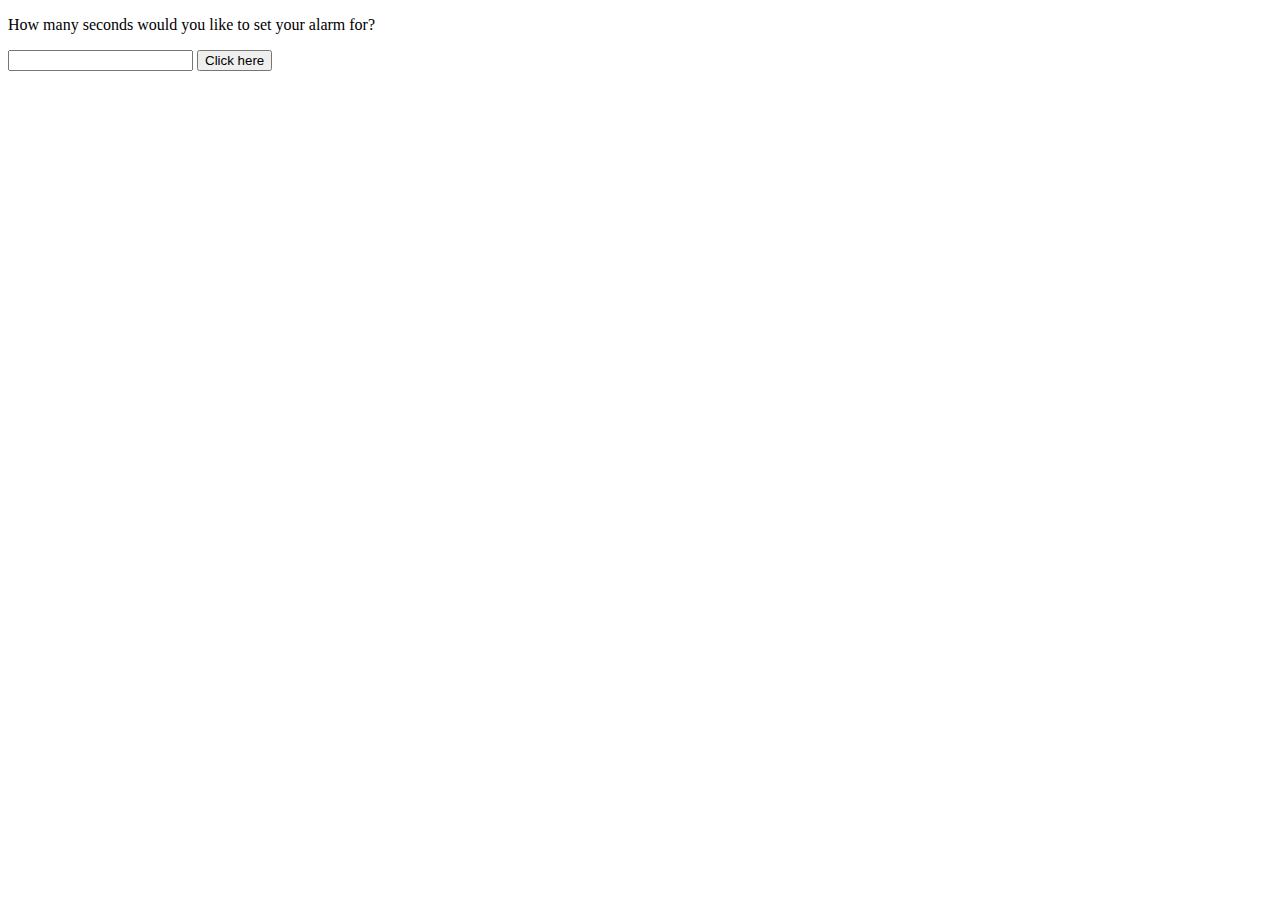
==== Basic JavaScript Projects/Project9_countdown_slideshow/index.html @ 2bf89f84 "update" ====
<!DOCTYPE html>
<html lang="en">
    <head>
        <meta charset="utf-8">
        <title>Countdown Timer</title>
    </head>

    <body>
        
        <p>How many seconds would you like to set your alarm for?</p>
        <input id="seconds" value=""/>
        <button onclick="countdown()">Click here</button>
        <p id="timer"></p>
        <script src="JS/main.js"></script>
        
    </body>
</html>
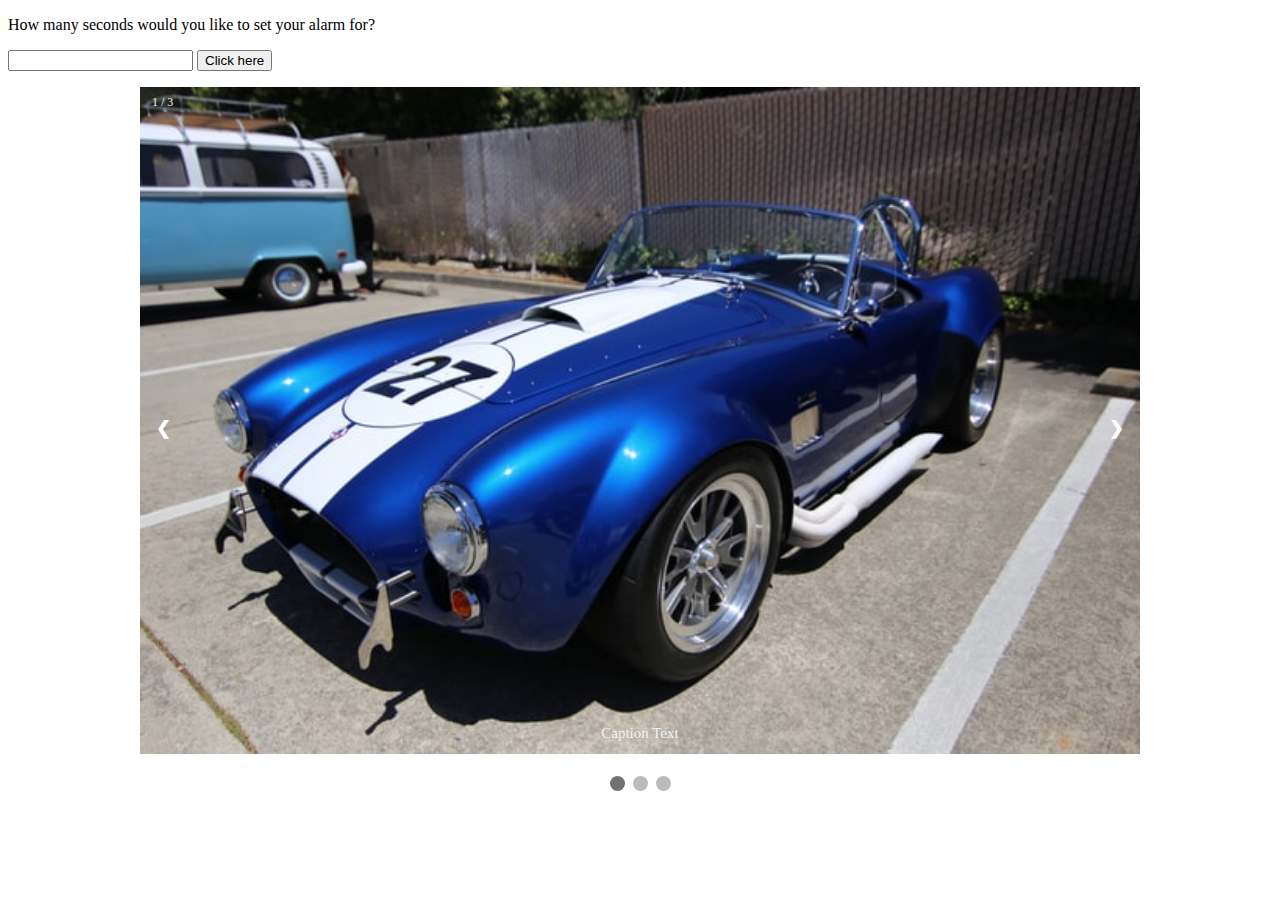
==== commit 958e8d9d: "update" ====
--- a/Basic JavaScript Projects/Project9_countdown_slideshow/index.html
+++ b/Basic JavaScript Projects/Project9_countdown_slideshow/index.html
@@ -3,15 +3,53 @@
     <head>
         <meta charset="utf-8">
         <title>Countdown Timer</title>
+        <link rel="stylesheet" type="text/css" href="CSS/main.css">
     </head>
 
     <body>
-        
+        <!--Timer Countdown-->
         <p>How many seconds would you like to set your alarm for?</p>
         <input id="seconds" value=""/>
         <button onclick="countdown()">Click here</button>
         <p id="timer"></p>
-        <script src="JS/main.js"></script>
         
+        <!-- Slideshow-->
+         <!-- Slideshow container -->
+<div class="slideshow-container">
+
+    <!-- Full-width images with number and caption text -->
+    <div class="mySlides fade">
+      <div class="numbertext">1 / 3</div>
+      <img src="./Images/car1.jpg" style="width:100%">
+      <div class="text">Caption Text</div>
+    </div>
+  
+    <div class="mySlides fade">
+      <div class="numbertext">2 / 3</div>
+      <img src="./Images/car2.jpg" style="width:100%">
+      <div class="text">Caption Two</div>
+    </div>
+  
+    <div class="mySlides fade">
+      <div class="numbertext">3 / 3</div>
+      <img src="./Images/car3.jpg" style="width:100%">
+      <div class="text">Caption Three</div>
+    </div>
+  
+    <!-- Next and previous buttons -->
+    <a class="prev" onclick="plusSlides(-1)">&#10094;</a>
+    <a class="next" onclick="plusSlides(1)">&#10095;</a>
+  </div>
+  <br>
+  
+  <!-- The dots/circles -->
+  <div style="text-align:center">
+    <span class="dot" onclick="currentSlide(1)"></span>
+    <span class="dot" onclick="currentSlide(2)"></span>
+    <span class="dot" onclick="currentSlide(3)"></span>
+  </div>
+        
+
+  <script src="JS/main.js"></script>
     </body>
 </html>
--- a/Basic JavaScript Projects/Project9_countdown_slideshow/CSS/main.css
+++ b/Basic JavaScript Projects/Project9_countdown_slideshow/CSS/main.css
@@ -0,0 +1,87 @@
+* {box-sizing:border-box}
+
+/* Slideshow container */
+.slideshow-container {
+  max-width: 1000px;
+  position: relative;
+  margin: auto;
+}
+
+/* Hide the images by default */
+.mySlides {
+  display: none;
+}
+
+/* Next & previous buttons */
+.prev, .next {
+  cursor: pointer;
+  position: absolute;
+  top: 50%;
+  width: auto;
+  margin-top: -22px;
+  padding: 16px;
+  color: white;
+  font-weight: bold;
+  font-size: 18px;
+  transition: 0.6s ease;
+  border-radius: 0 3px 3px 0;
+  user-select: none;
+}
+
+/* Position the "next button" to the right */
+.next {
+  right: 0;
+  border-radius: 3px 0 0 3px;
+}
+
+/* On hover, add a black background color with a little bit see-through */
+.prev:hover, .next:hover {
+  background-color: rgba(0,0,0,0.8);
+}
+
+/* Caption text */
+.text {
+  color: #f2f2f2;
+  font-size: 15px;
+  padding: 8px 12px;
+  position: absolute;
+  bottom: 8px;
+  width: 100%;
+  text-align: center;
+}
+
+/* Number text (1/3 etc) */
+.numbertext {
+  color: #f2f2f2;
+  font-size: 12px;
+  padding: 8px 12px;
+  position: absolute;
+  top: 0;
+}
+
+/* The dots/bullets/indicators */
+.dot {
+  cursor: pointer;
+  height: 15px;
+  width: 15px;
+  margin: 0 2px;
+  background-color: #bbb;
+  border-radius: 50%;
+  display: inline-block;
+  transition: background-color 0.6s ease;
+}
+
+.active, .dot:hover {
+  background-color: #717171;
+}
+
+/* Fading animation */
+.fade {
+  animation-name: fade;
+  animation-duration: 1.5s;
+}
+
+@keyframes fade {
+  from {opacity: .4}
+  to {opacity: 1}
+}